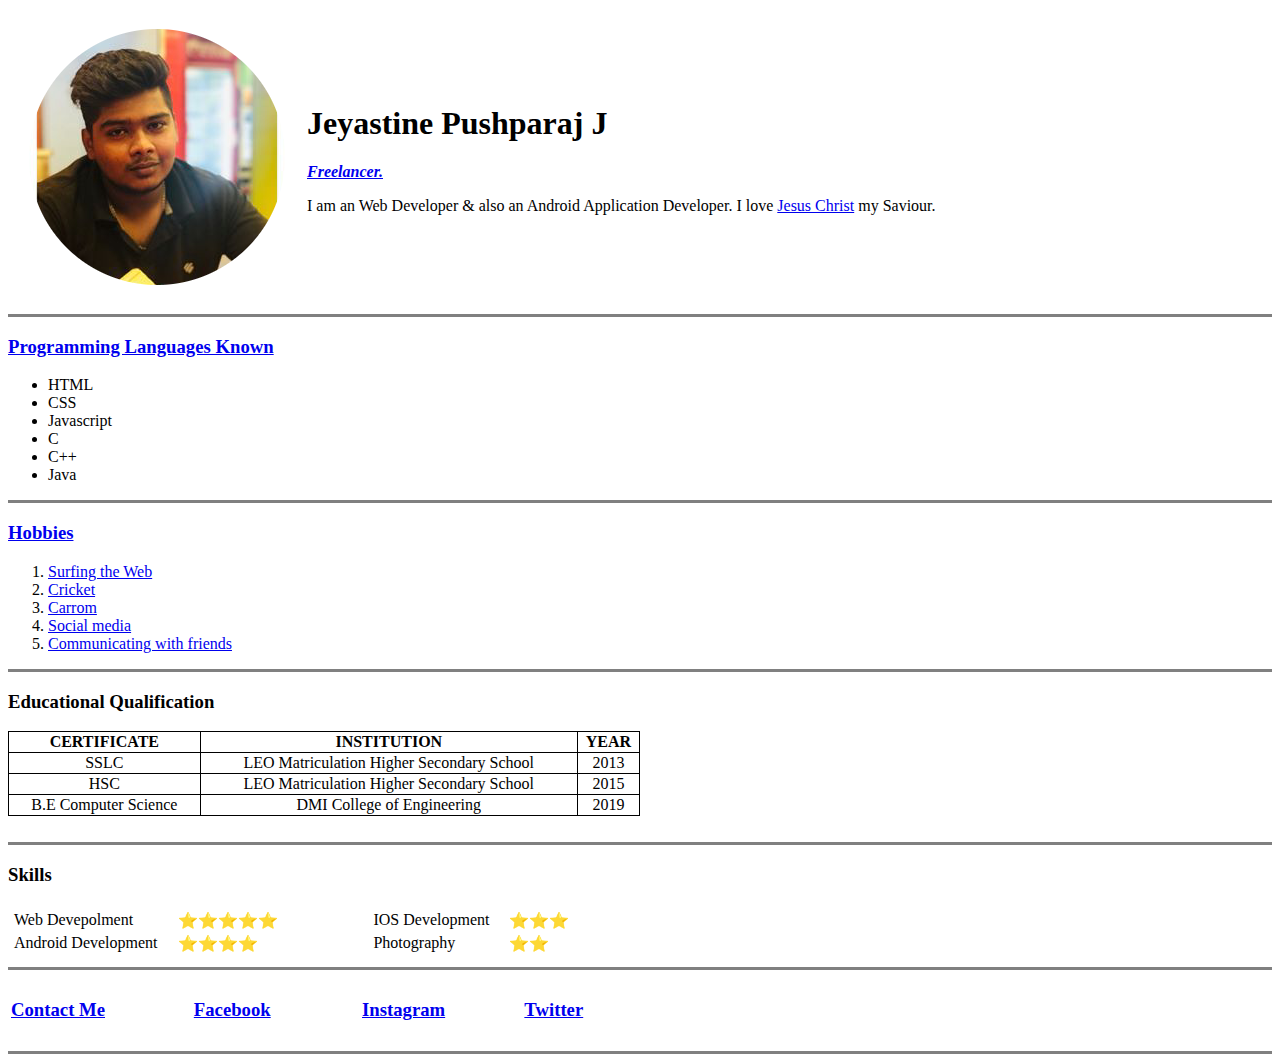
==== index.html @ 752068b4 "Add Initial CV Website Files" ====
<!DOCTYPE html>
<html lang="en" dir="ltr">

<head>
  <meta charset="utf-8">
  <title>Jeyastine Personal site</title>
</head>

<body>
  <table cellspacing="20">
    <tr>
      <td><img src="images/circle-cropped.png" alt="Jeyastine Profile Picture" style="float:right" /></td>
      <td>
        <h1>Jeyastine Pushparaj J</h1>
        <p><em><strong><a href="https://www.linkedin.com/in/jeyastine-pushparaj-j-2910401b0/">Freelancer.</a></strong></em></p>
        <p>I am an Web Developer & also an Android Application Developer. I love <a href="https://www.comeuntochrist.org/beliefs/jesus-christ">Jesus Christ</a> my Saviour.</p>
      </td>
    </tr>
  </table>
  <hr size="3" noshade>
  <h3><a href="Programming language Known.html">Programming Languages Known</a></h3>
  <ul>
    <li>HTML</li>
    <li>CSS</li>
    <li>Javascript</li>
    <li>C</li>
    <li>C++</li>
    <li>Java</li>
  </ul>
  <hr size="3" noshade>
  <h3><a href="https://en.wikipedia.org/wiki/Hobby">Hobbies</a></h3>
  <ol>
    <li><a href="https://www.youtube.com/watch?v=E4E5U-7LwVc">Surfing the Web</a></li>
    <li><a href="https://www.youtube.com/watch?v=g-beFHld19c">Cricket</a></li>
    <li><a href="https://www.youtube.com/watch?v=R0inyabgB-Y">Carrom</a></li>
    <li><a href="https://www.youtube.com/watch?v=JZx8jjflYkc">Social media</a></li>
    <li><a href="https://www.youtube.com/watch?v=Dgp-bfdiCoY">Communicating with friends</a></li>
  </ol>
  <hr size="3" noshade>
  <h3>Educational Qualification</h3>
  <table style="padding: 15px; width: 50%; text-align: center; border: 1px solid black; border-collapse: collapse">
    <thead>
      <tr>
        <th style="border: 1px solid black; border-collapse: collapse">CERTIFICATE</th>
        <th style="border: 1px solid black; border-collapse: collapse">INSTITUTION</th>
        <th style="border: 1px solid black; border-collapse: collapse">YEAR</th>
      </tr>
    </thead>
    <tbody style="border: 1px solid black; border-collapse: collapse">
      <tr style="border: 1px solid black; border-collapse: collapse">
        <td style="border: 1px solid black; border-collapse: collapse">SSLC</td>
        <td style="border: 1px solid black; border-collapse: collapse">LEO Matriculation Higher Secondary School</td>
        <td style="border: 1px solid black; border-collapse: collapse">2013</td>
      </tr>
      <tr style="border: 1px solid black; border-collapse: collapse">
        <td style="border: 1px solid black; border-collapse: collapse">HSC</td>
        <td style="border: 1px solid black; border-collapse: collapse">LEO Matriculation Higher Secondary School</td>
        <td style="border: 1px solid black; border-collapse: collapse">2015</td>
      </tr>
      <tr>
        <td style="border: 1px solid black; border-collapse: collapse">B.E Computer Science</td>
        <td style="border: 1px solid black; border-collapse: collapse">DMI College of Engineering</td>
        <td style="border: 1px solid black; border-collapse: collapse">2019</td>
      </tr>
    </tbody>
  </table>
  <br>
  <hr size="3" noshade>
  <h3>Skills</h3>
  <table style="width: 50%">
    <tr>
      <td>
        <table>
          <tr>
            <td>Web Devepolment</td>
            <td>&nbsp;&nbsp;&nbsp;&nbsp;⭐️⭐️⭐️⭐️⭐️</td>
          </tr>
          <tr>
            <td>Android Development</td>
            <td>&nbsp;&nbsp;&nbsp;&nbsp;⭐️⭐️⭐️⭐️</td>
          </tr>
        </table>
      </td>
      <td>
        <table>
          <tr>
            <td>IOS Development</td>
            <td>&nbsp;&nbsp;&nbsp;&nbsp;⭐️⭐️⭐️</td>
          </tr>
          <tr>
            <td>Photography</td>
            <td>&nbsp;&nbsp;&nbsp;&nbsp;⭐️⭐️</td>
          </tr>
        </table>
      </td>
    </tr>
  </table>
  <hr size="3" noshade>
  <table style="width: 50%">
    <tr>
      <td><h3><a href="Contact Me.html">Contact Me</a></h3></td>
      <td><h3><a href="https://www.facebook.com/people/Jeyastine-Pushparaj/100005459254923">Facebook</a>&nbsp;&nbsp;</h3></td>
      <td><h3><a href="https://www.instagram.com/jeyastine_pushparaj/?hl=en">Instagram</a></h3></td>
      <td><h3><a href="https://twitter.com/JeyastineJ">Twitter</a></h3></h3></td>
    </tr>
  </table>
  <hr size="3" noshade>
</body>
</html>
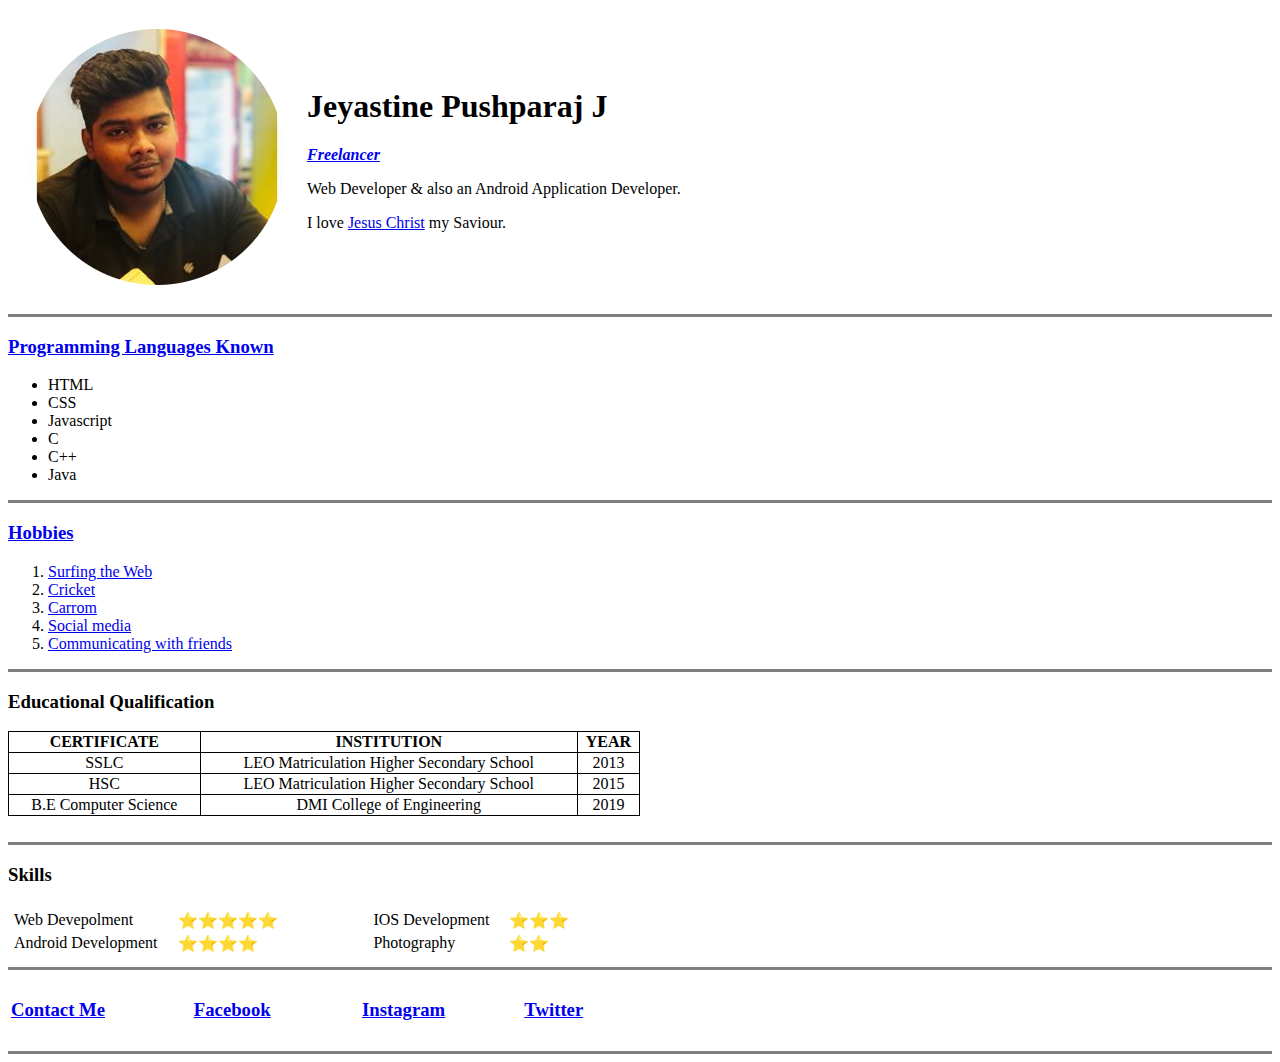
==== commit 555b5963: "Update index.html" ====
--- a/index.html
+++ b/index.html
@@ -3,7 +3,7 @@
 
 <head>
   <meta charset="utf-8">
-  <title>Jeyastine Personal site</title>
+  <title>Jeyastine's Personal site</title>
 </head>
 
 <body>
@@ -12,8 +12,9 @@
       <td><img src="images/circle-cropped.png" alt="Jeyastine Profile Picture" style="float:right" /></td>
       <td>
         <h1>Jeyastine Pushparaj J</h1>
-        <p><em><strong><a href="https://www.linkedin.com/in/jeyastine-pushparaj-j-2910401b0/">Freelancer.</a></strong></em></p>
-        <p>I am an Web Developer & also an Android Application Developer. I love <a href="https://www.comeuntochrist.org/beliefs/jesus-christ">Jesus Christ</a> my Saviour.</p>
+        <p><em><strong><a href="https://www.linkedin.com/in/jeyastine-pushparaj-j-2910401b0/">Freelancer</a></strong></em></p>
+        <p>Web Developer & also an Android Application Developer.</p>
+        <p>I love <a href="https://www.comeuntochrist.org/beliefs/jesus-christ">Jesus Christ</a> my Saviour.</p>
       </td>
     </tr>
   </table>
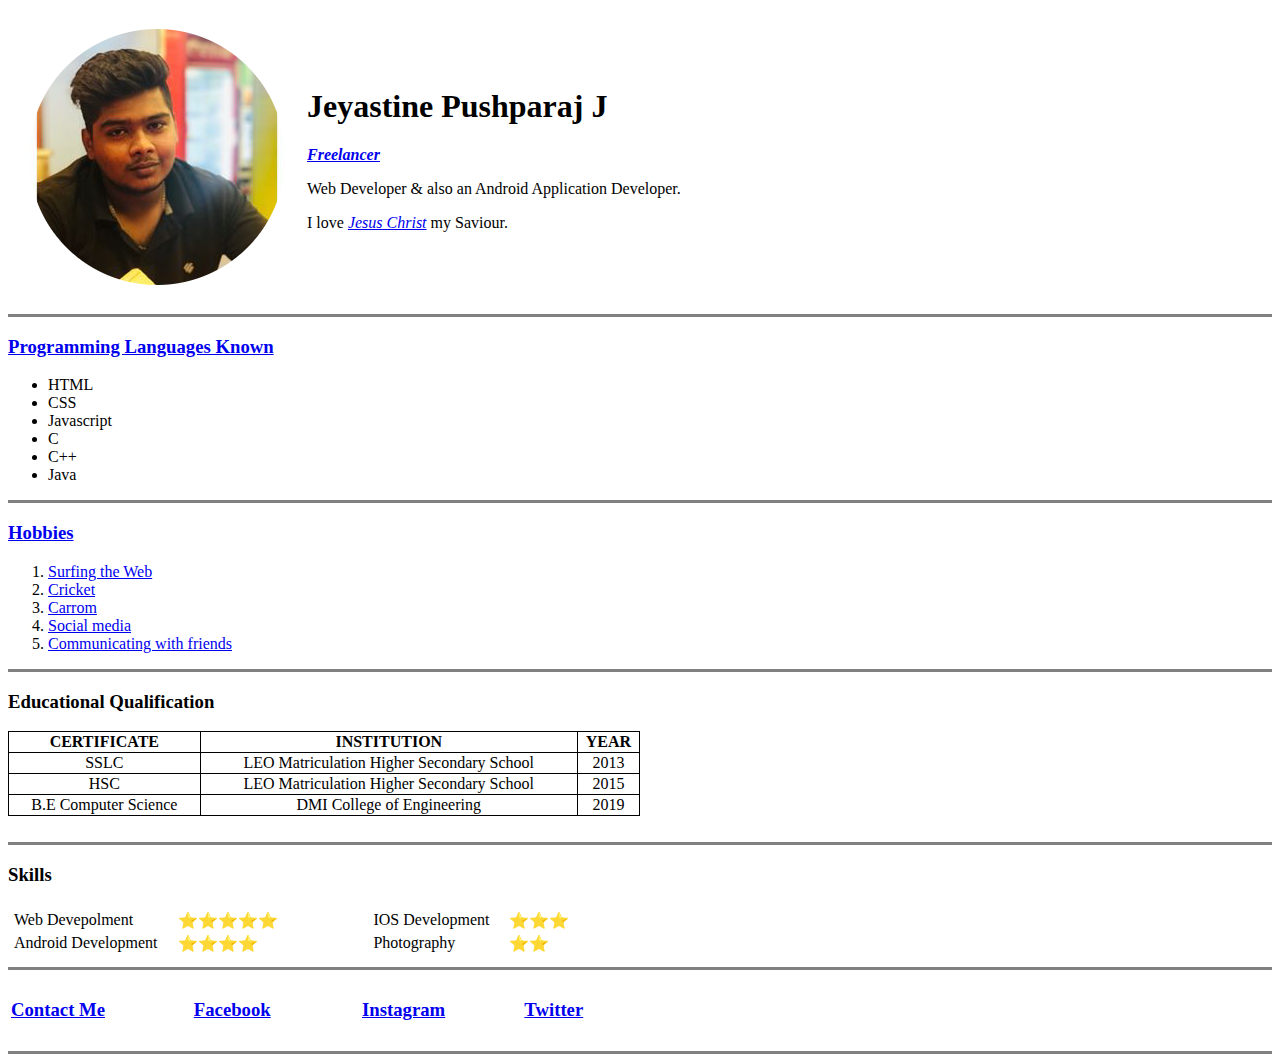
==== commit 117cd502: "Update index.html" ====
--- a/index.html
+++ b/index.html
@@ -14,7 +14,7 @@
         <h1>Jeyastine Pushparaj J</h1>
         <p><em><strong><a href="https://www.linkedin.com/in/jeyastine-pushparaj-j-2910401b0/">Freelancer</a></strong></em></p>
         <p>Web Developer & also an Android Application Developer.</p>
-        <p>I love <a href="https://www.comeuntochrist.org/beliefs/jesus-christ">Jesus Christ</a> my Saviour.</p>
+        <p>I love <em><a href="https://www.comeuntochrist.org/beliefs/jesus-christ">Jesus Christ</a></em> my Saviour.</p>
       </td>
     </tr>
   </table>
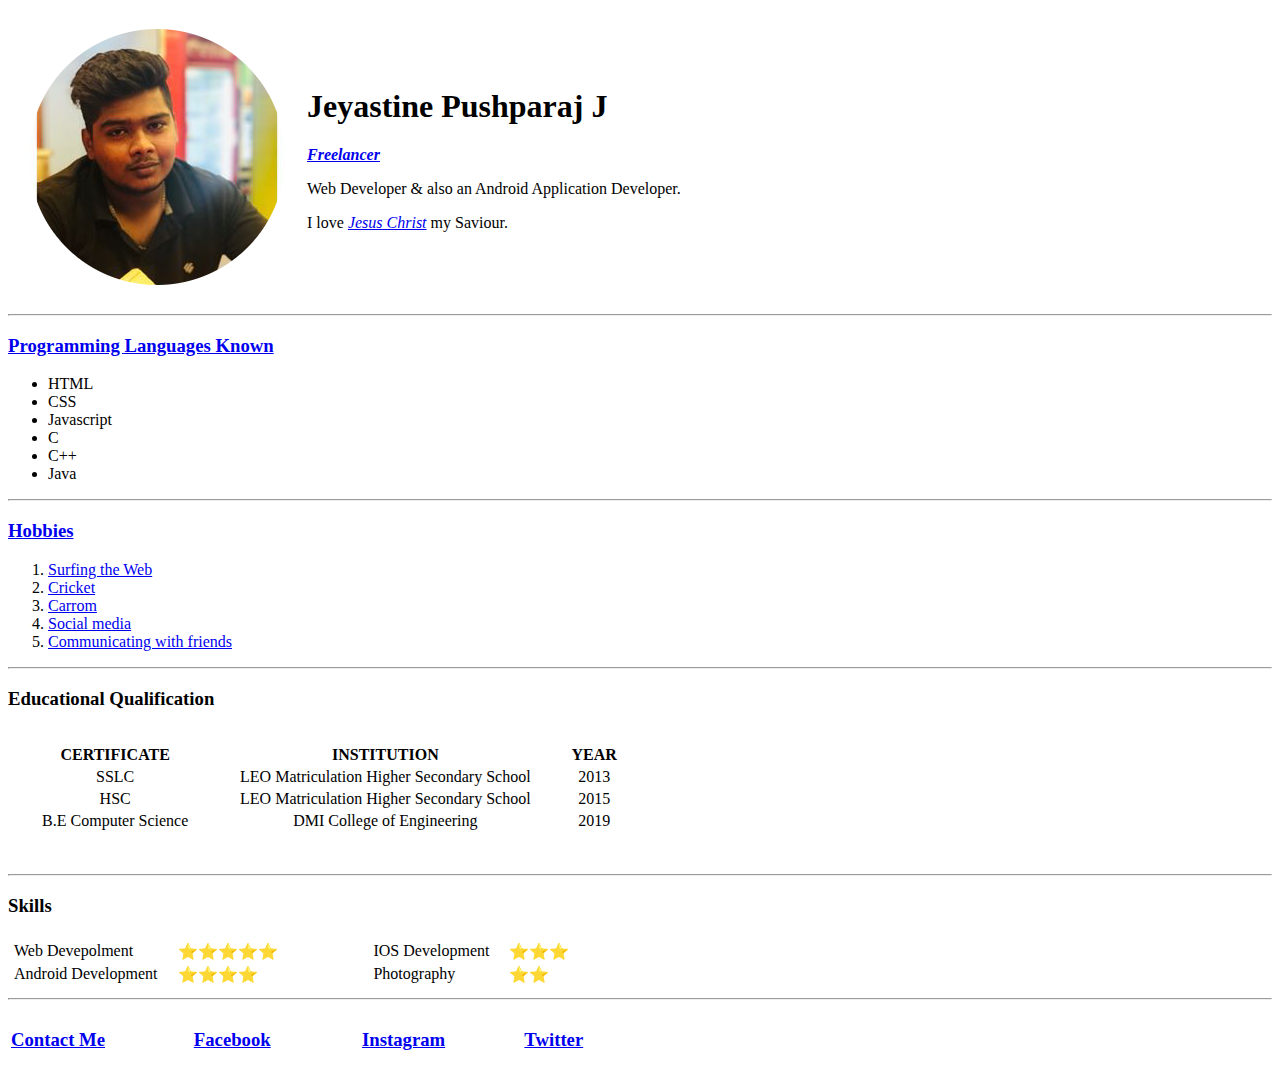
==== commit 79c4f554: "Update index.html" ====
--- a/index.html
+++ b/index.html
@@ -1,25 +1,25 @@
 <!DOCTYPE html>
 <html lang="en" dir="ltr">
-
 <head>
   <meta charset="utf-8">
   <title>Jeyastine's Personal site</title>
+  <link rel="stylesheet" href="css/styles.css">
+  <link rel="icon" href="favicon.ico">
 </head>
-
 <body>
   <table cellspacing="20">
     <tr>
       <td><img src="images/circle-cropped.png" alt="Jeyastine Profile Picture" style="float:right" /></td>
       <td>
         <h1>Jeyastine Pushparaj J</h1>
-        <p><em><strong><a href="https://www.linkedin.com/in/jeyastine-pushparaj-j-2910401b0/">Freelancer</a></strong></em></p>
+        <p><em><strong><a class="colorblackdecoratornone" href="https://www.linkedin.com/in/jeyastine-pushparaj-j-2910401b0/">Freelancer</a></strong></em></p>
         <p>Web Developer & also an Android Application Developer.</p>
-        <p>I love <em><a href="https://www.comeuntochrist.org/beliefs/jesus-christ">Jesus Christ</a></em> my Saviour.</p>
+        <p>I love <em><a class="textdecoratornone" href="https://www.comeuntochrist.org/beliefs/jesus-christ">Jesus Christ</a></em> my Saviour.</p>
       </td>
     </tr>
   </table>
-  <hr size="3" noshade>
-  <h3><a href="Programming language Known.html">Programming Languages Known</a></h3>
+  <hr>
+  <h3><a class="textdecoratornone" href="Programming language Known.html">Programming Languages Known</a></h3>
   <ul>
     <li>HTML</li>
     <li>CSS</li>
@@ -28,45 +28,45 @@
     <li>C++</li>
     <li>Java</li>
   </ul>
-  <hr size="3" noshade>
-  <h3><a href="https://en.wikipedia.org/wiki/Hobby">Hobbies</a></h3>
+  <hr>
+  <h3><a class="textdecoratornone" href="https://en.wikipedia.org/wiki/Hobby">Hobbies</a></h3>
   <ol>
-    <li><a href="https://www.youtube.com/watch?v=E4E5U-7LwVc">Surfing the Web</a></li>
-    <li><a href="https://www.youtube.com/watch?v=g-beFHld19c">Cricket</a></li>
-    <li><a href="https://www.youtube.com/watch?v=R0inyabgB-Y">Carrom</a></li>
-    <li><a href="https://www.youtube.com/watch?v=JZx8jjflYkc">Social media</a></li>
-    <li><a href="https://www.youtube.com/watch?v=Dgp-bfdiCoY">Communicating with friends</a></li>
+    <li><a class="colorblackdecoratornone" href="https://www.youtube.com/watch?v=E4E5U-7LwVc">Surfing the Web</a></li>
+    <li><a class="colorblackdecoratornone" href="https://www.youtube.com/watch?v=g-beFHld19c">Cricket</a></li>
+    <li><a class="colorblackdecoratornone" href="https://www.youtube.com/watch?v=R0inyabgB-Y">Carrom</a></li>
+    <li><a class="colorblackdecoratornone" href="https://www.youtube.com/watch?v=JZx8jjflYkc">Social media</a></li>
+    <li><a class="colorblackdecoratornone" href="https://www.youtube.com/watch?v=Dgp-bfdiCoY">Communicating with friends</a></li>
   </ol>
-  <hr size="3" noshade>
+  <hr>
   <h3>Educational Qualification</h3>
-  <table style="padding: 15px; width: 50%; text-align: center; border: 1px solid black; border-collapse: collapse">
+  <table style="padding: 15px; width: 50%; text-align: center">
     <thead>
       <tr>
-        <th style="border: 1px solid black; border-collapse: collapse">CERTIFICATE</th>
-        <th style="border: 1px solid black; border-collapse: collapse">INSTITUTION</th>
-        <th style="border: 1px solid black; border-collapse: collapse">YEAR</th>
+        <th>CERTIFICATE</th>
+        <th>INSTITUTION</th>
+        <th>YEAR</th>
       </tr>
     </thead>
-    <tbody style="border: 1px solid black; border-collapse: collapse">
-      <tr style="border: 1px solid black; border-collapse: collapse">
-        <td style="border: 1px solid black; border-collapse: collapse">SSLC</td>
-        <td style="border: 1px solid black; border-collapse: collapse">LEO Matriculation Higher Secondary School</td>
-        <td style="border: 1px solid black; border-collapse: collapse">2013</td>
-      </tr>
-      <tr style="border: 1px solid black; border-collapse: collapse">
-        <td style="border: 1px solid black; border-collapse: collapse">HSC</td>
-        <td style="border: 1px solid black; border-collapse: collapse">LEO Matriculation Higher Secondary School</td>
-        <td style="border: 1px solid black; border-collapse: collapse">2015</td>
+    <tbody>
+      <tr>
+        <td>SSLC</td>
+        <td>LEO Matriculation Higher Secondary School</td>
+        <td>2013</td>
       </tr>
       <tr>
-        <td style="border: 1px solid black; border-collapse: collapse">B.E Computer Science</td>
-        <td style="border: 1px solid black; border-collapse: collapse">DMI College of Engineering</td>
-        <td style="border: 1px solid black; border-collapse: collapse">2019</td>
+        <td>HSC</td>
+        <td>LEO Matriculation Higher Secondary School</td>
+        <td>2015</td>
+      </tr>
+      <tr>
+        <td>B.E Computer Science</td>
+        <td>DMI College of Engineering</td>
+        <td>2019</td>
       </tr>
     </tbody>
   </table>
   <br>
-  <hr size="3" noshade>
+  <hr>
   <h3>Skills</h3>
   <table style="width: 50%">
     <tr>
@@ -96,15 +96,14 @@
       </td>
     </tr>
   </table>
-  <hr size="3" noshade>
+  <hr>
   <table style="width: 50%">
     <tr>
-      <td><h3><a href="Contact Me.html">Contact Me</a></h3></td>
-      <td><h3><a href="https://www.facebook.com/people/Jeyastine-Pushparaj/100005459254923">Facebook</a>&nbsp;&nbsp;</h3></td>
-      <td><h3><a href="https://www.instagram.com/jeyastine_pushparaj/?hl=en">Instagram</a></h3></td>
-      <td><h3><a href="https://twitter.com/JeyastineJ">Twitter</a></h3></h3></td>
+      <td><h3><a class="textdecoratornone" href="Contact Me.html">Contact Me</a></h3></td>
+      <td><h3><a class="textdecoratornone" href="https://www.facebook.com/people/Jeyastine-Pushparaj/100005459254923">Facebook</a>&nbsp;&nbsp;</h3></td>
+      <td><h3><a class="textdecoratornone" href="https://www.instagram.com/jeyastine_pushparaj/?hl=en">Instagram</a></h3></td>
+      <td><h3><a class="textdecoratornone" href="https://twitter.com/JeyastineJ">Twitter</a></h3></h3></td>
     </tr>
   </table>
-  <hr size="3" noshade>
 </body>
 </html>
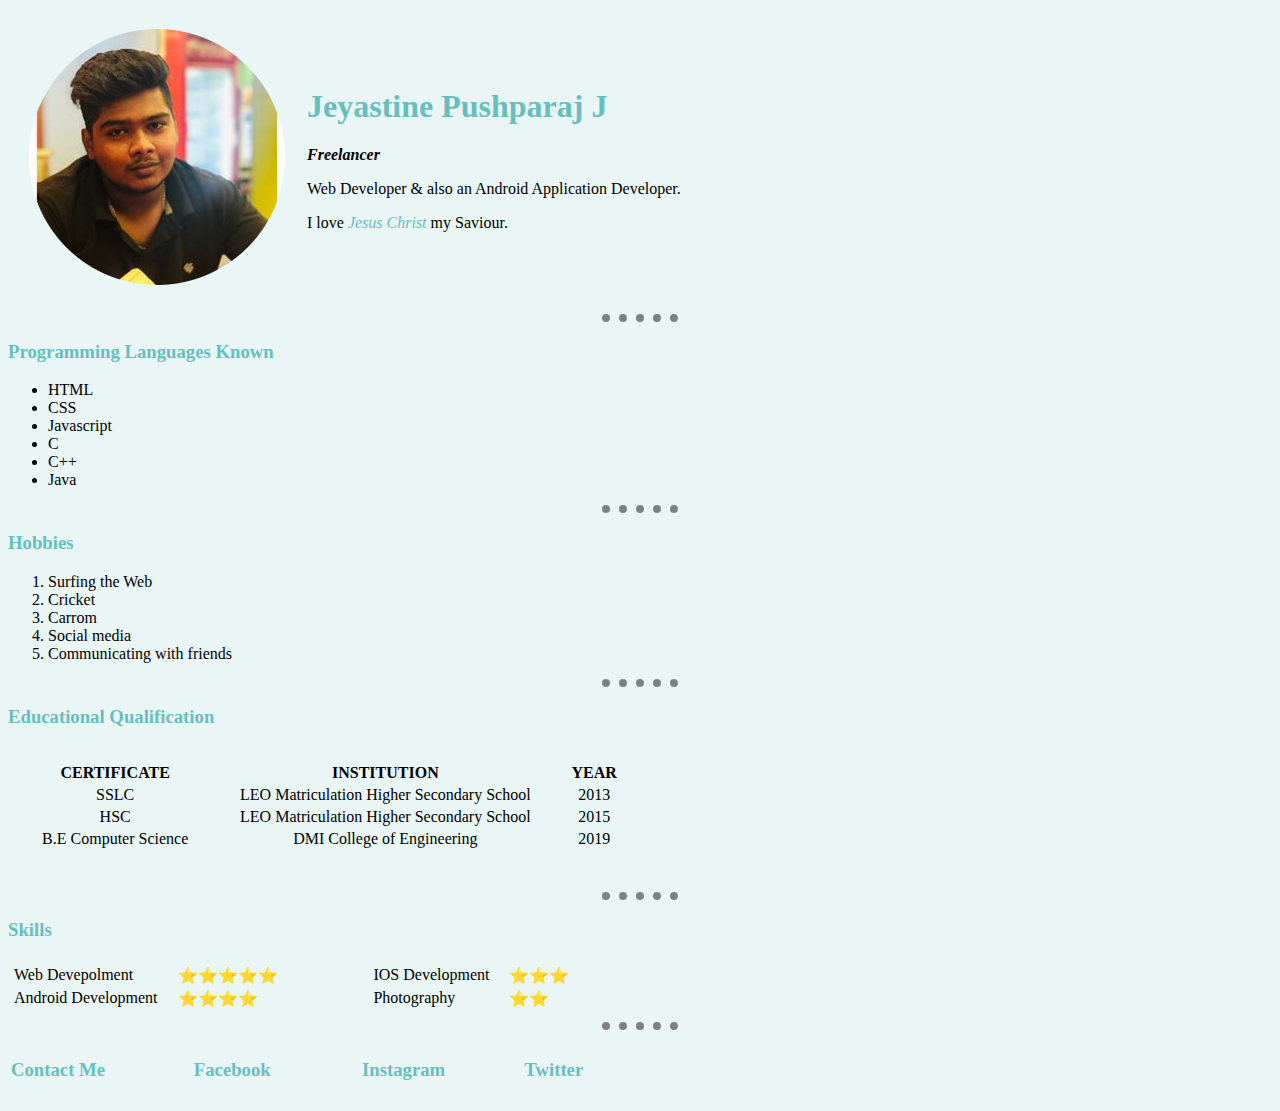
==== commit 889fc98f: "Update index.html" ====
--- a/index.html
+++ b/index.html
@@ -3,7 +3,7 @@
 <head>
   <meta charset="utf-8">
   <title>Jeyastine's Personal site</title>
-  <link rel="stylesheet" href="css/styles.css">
+  <link rel="stylesheet" href="styles.css">
   <link rel="icon" href="favicon.ico">
 </head>
 <body>
--- a/styles.css
+++ b/styles.css
@@ -0,0 +1,27 @@
+body {
+  background-color: #EAF6F6;
+}
+
+hr {
+  border-style: dotted none none;
+  border-width: 8px;
+  border-color: grey;
+  width: 6%;
+}
+
+h1, h3, a {
+  color: #66BFBF;
+}
+
+a:hover {
+  color: #00909E;
+}
+
+.colorblackdecoratornone {
+  color: black;
+  text-decoration: none;
+  }
+
+.textdecoratornone {
+  text-decoration: none;
+}
